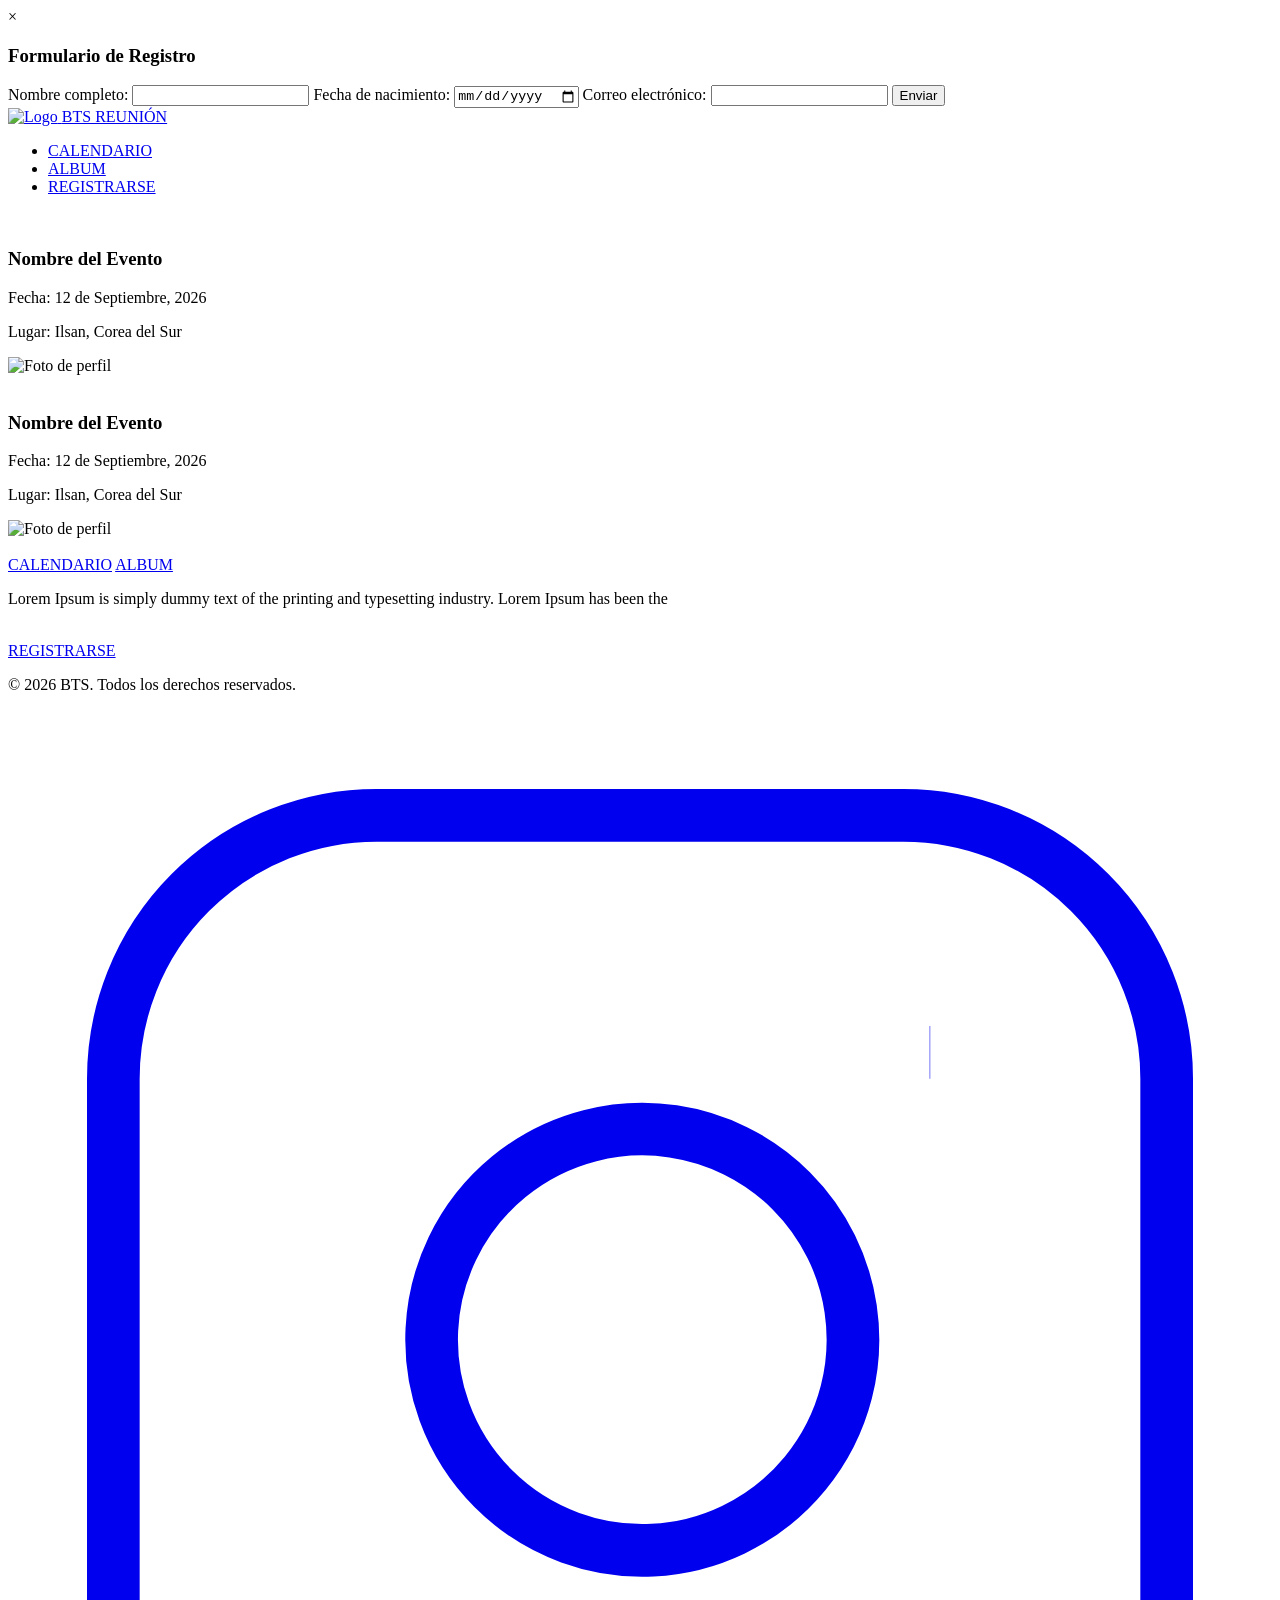
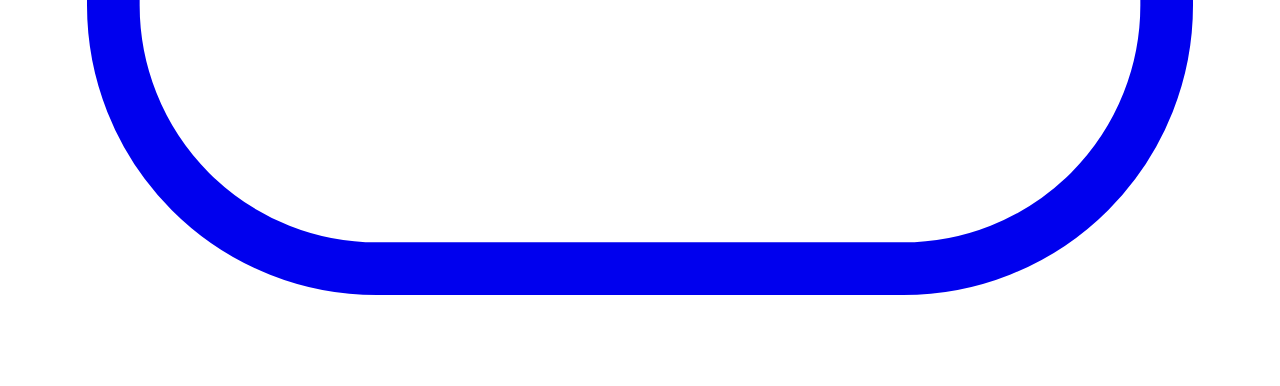
==== Version0.4.0/calendario.html @ 9ba9de08 "HTML complementario del index calendario, faltan imágenes y texto real, actualmente solo placeholder" ====
<!DOCTYPE html>
<html lang="es">
<head>
	<meta charset="UTF-8">
	<title>BTS: Reunion</title>
	<link rel="stylesheet" href="estilo.css">
	<script src="formulario.js"></script>
</head>
<!-- FORMULARIO -->
	<div id="modal-registro" class="modal">
    <div class="modal-contenido">
        <span class="cerrar-modal">&times;</span>
        <h3>Formulario de Registro</h3>
        <form id="form-registro">
            <label for="nombre">Nombre completo:</label>
            <input type="text" id="nombre" name="nombre" required>
            
            <label for="nacimiento">Fecha de nacimiento:</label>
            <input type="date" id="nacimiento" name="nacimiento" required>
            
            <label for="correo">Correo electrónico:</label>
            <input type="email" id="correo" name="correo" required>
            
            <button type="submit" class="btn-enviar">Enviar</button>
        </form>
    </div>
</div>
<body>
<!-- NAVEGADOR -->
	<header>
		<nav id="menuPrincipal">
		    <a href="index.html" id="logo-link">
            <img src="icono.png" alt="Logo" id="logo-img">
            <span id="logo-texto">BTS REUNIÓN</span>
        </a>
    <ul id="menulista">
        <li class="menuitem">
            <a href="calendario.html">CALENDARIO</a>
        </li>
        <li class="menuitem">
            <a href="album.html">ALBUM</a>
        </li>
        <li class="menuitem">
            <a href="#" class="abrir-modal">REGISTRARSE</a>
        </li>
    </ul>
</nav>
  </header>
  <main>
      <br>
      <!-- Primer Perfil de Evento -->
      <section class="perfil">
    <div class="perfil-texto">
        <h3>Nombre del Evento</h3>
        <p>Fecha: 12 de Septiembre, 2026</p>
        <p>Lugar: Ilsan, Corea del Sur</p>
    </div>
    
    <div class="perfil-imagen">
        <img src="https://i.pinimg.com/474x/a7/de/c4/a7dec46aca07b2e12e2e361cfa9312ec.jpg" alt="Foto de perfil">
    </div>
</section>
<br>
<!-- Segundo Perfil de Evento -->
<section class="perfil">
    <div class="perfil-texto">
        <h3>Nombre del Evento</h3>
        <p>Fecha: 12 de Septiembre, 2026</p>
        <p>Lugar: Ilsan, Corea del Sur</p>
    </div>
    
    <div class="perfil-imagen">
        <img src="https://i.pinimg.com/474x/a7/de/c4/a7dec46aca07b2e12e2e361cfa9312ec.jpg" alt="Foto de perfil">
    </div>
</section>
<br>
      <section id="seccion-botones">
    <div class="contenedor-botones">
        <a href="calendario.html" class="btn-grande">CALENDARIO</a>
        <a href="album.html" class="btn-grande">ALBUM</a>
    </div>
</section>
    <section id="seccion-cta">
        <p>Lorem Ipsum is simply dummy text of the printing and typesetting industry. Lorem Ipsum has been the</p>
        <br>
    <a href="#" class="btn-cta-rojo abrir-modal">REGISTRARSE</a>
</section>
</main>
<!-- FOOTER CON COPY Y LINK AL INSTAGRAM -->
    <footer id="footer">
    <div class="footer-contenido">
        <div class="footer-izquierda">
            <p>© 2026 BTS. Todos los derechos reservados.</p>
        </div>
        
        <div class="footer-derecha">
            <a href="https://instagram.com/tu_usuario" target="_blank" class="link-instagram">
                <svg class="icono-ig" viewBox="0 0 24 24" fill="none" stroke="currentColor">
                    <rect x="2" y="2" width="20" height="20" rx="5" ry="5"></rect>
                    <path d="M16 11.37A4 4 0 1 1 12.63 8 4 4 0 0 1 16 11.37z"></path>
                    <line x1="17.5" y1="6.5" x2="17.51" y2="6.5"></line>
                </svg>
            </a>
        </div>
   
</body>
</html>
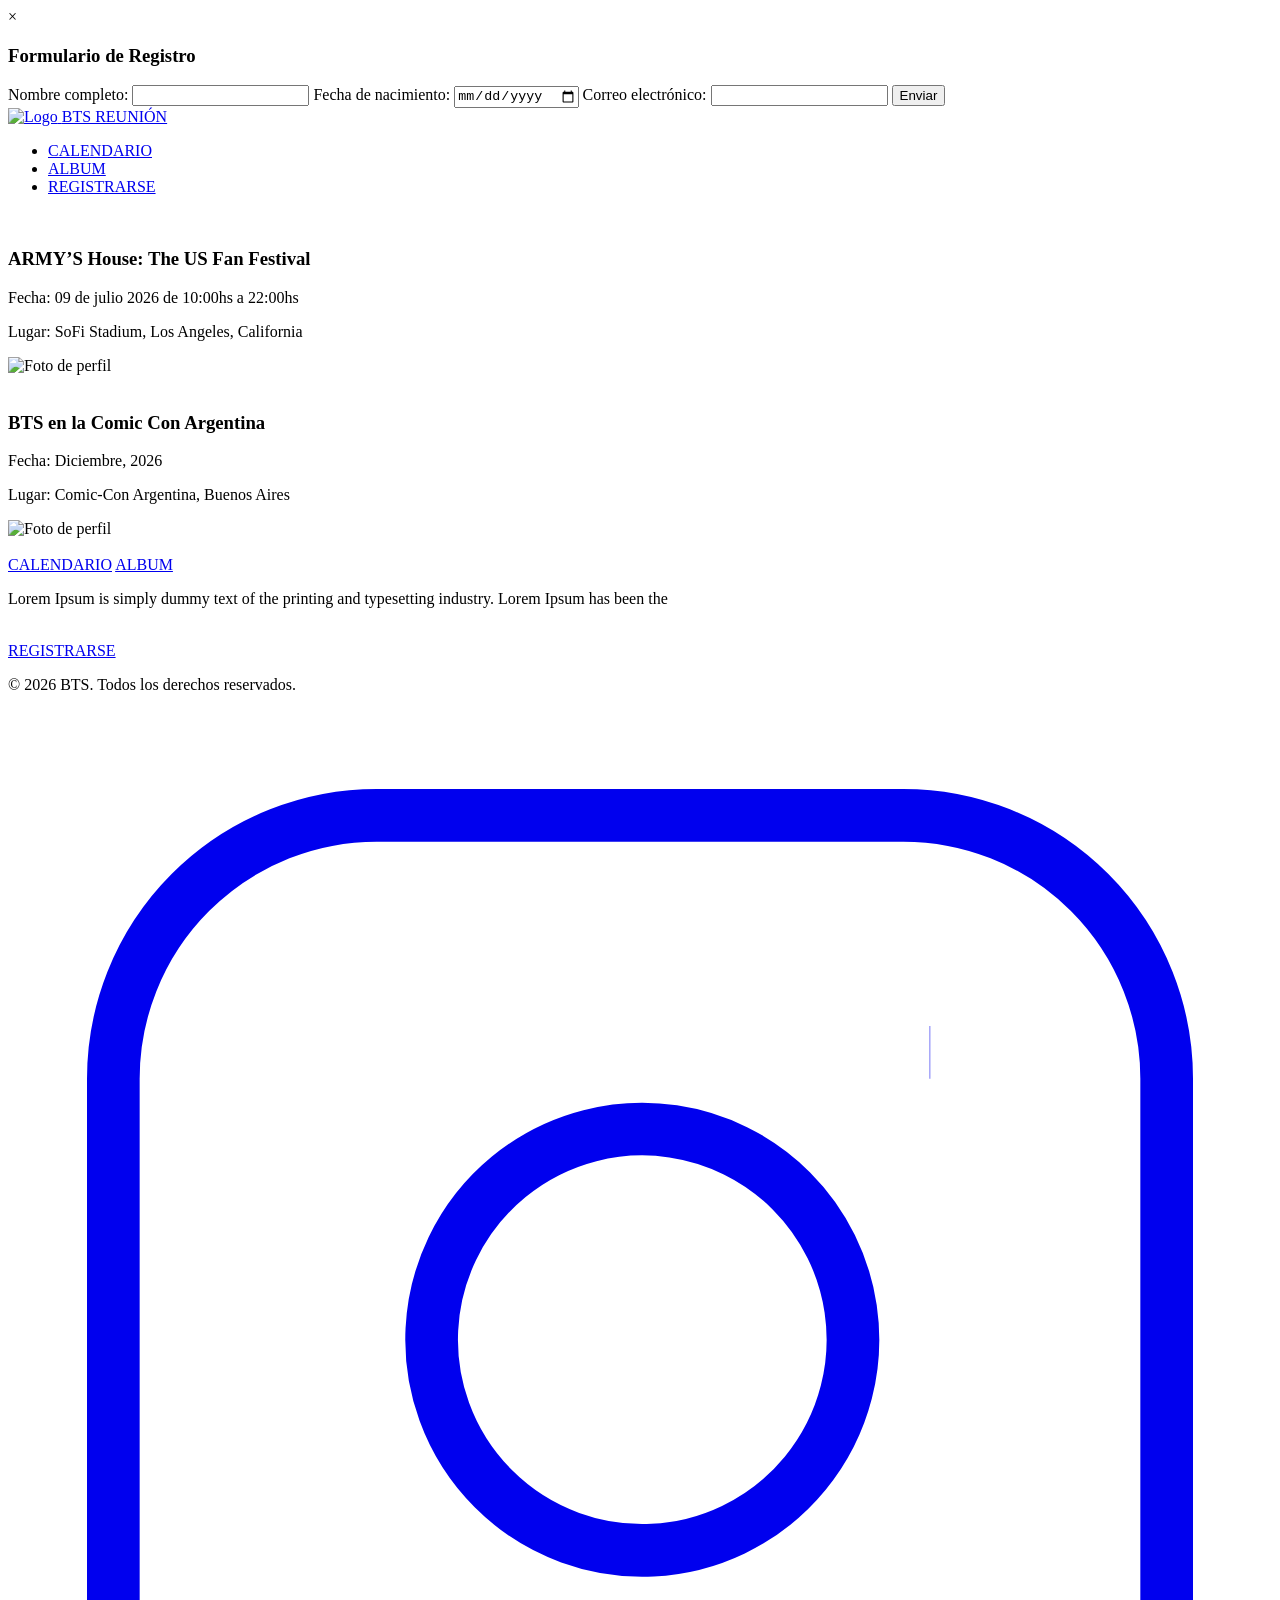
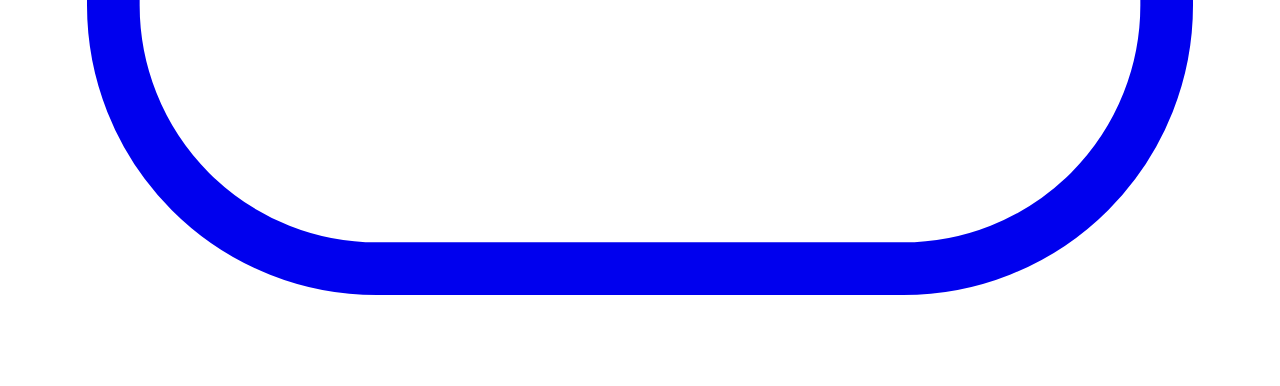
==== commit 6155fdfe: "calendario.html" ====
--- a/Version0.4.0/calendario.html
+++ b/Version0.4.0/calendario.html
@@ -51,9 +51,9 @@
       <!-- Primer Perfil de Evento -->
       <section class="perfil">
     <div class="perfil-texto">
-        <h3>Nombre del Evento</h3>
-        <p>Fecha: 12 de Septiembre, 2026</p>
-        <p>Lugar: Ilsan, Corea del Sur</p>
+        <h3>ARMY’S House: The US Fan Festival</h3>
+        <p>Fecha: 09 de julio 2026 de 10:00hs a 22:00hs</p>
+        <p>Lugar: SoFi Stadium, Los Angeles, California</p>
     </div>
     
     <div class="perfil-imagen">
@@ -64,9 +64,9 @@
 <!-- Segundo Perfil de Evento -->
 <section class="perfil">
     <div class="perfil-texto">
-        <h3>Nombre del Evento</h3>
-        <p>Fecha: 12 de Septiembre, 2026</p>
-        <p>Lugar: Ilsan, Corea del Sur</p>
+        <h3>BTS en la Comic Con Argentina</h3>
+        <p>Fecha: Diciembre, 2026</p>
+        <p>Lugar: Comic-Con Argentina, Buenos Aires</p>
     </div>
     
     <div class="perfil-imagen">
